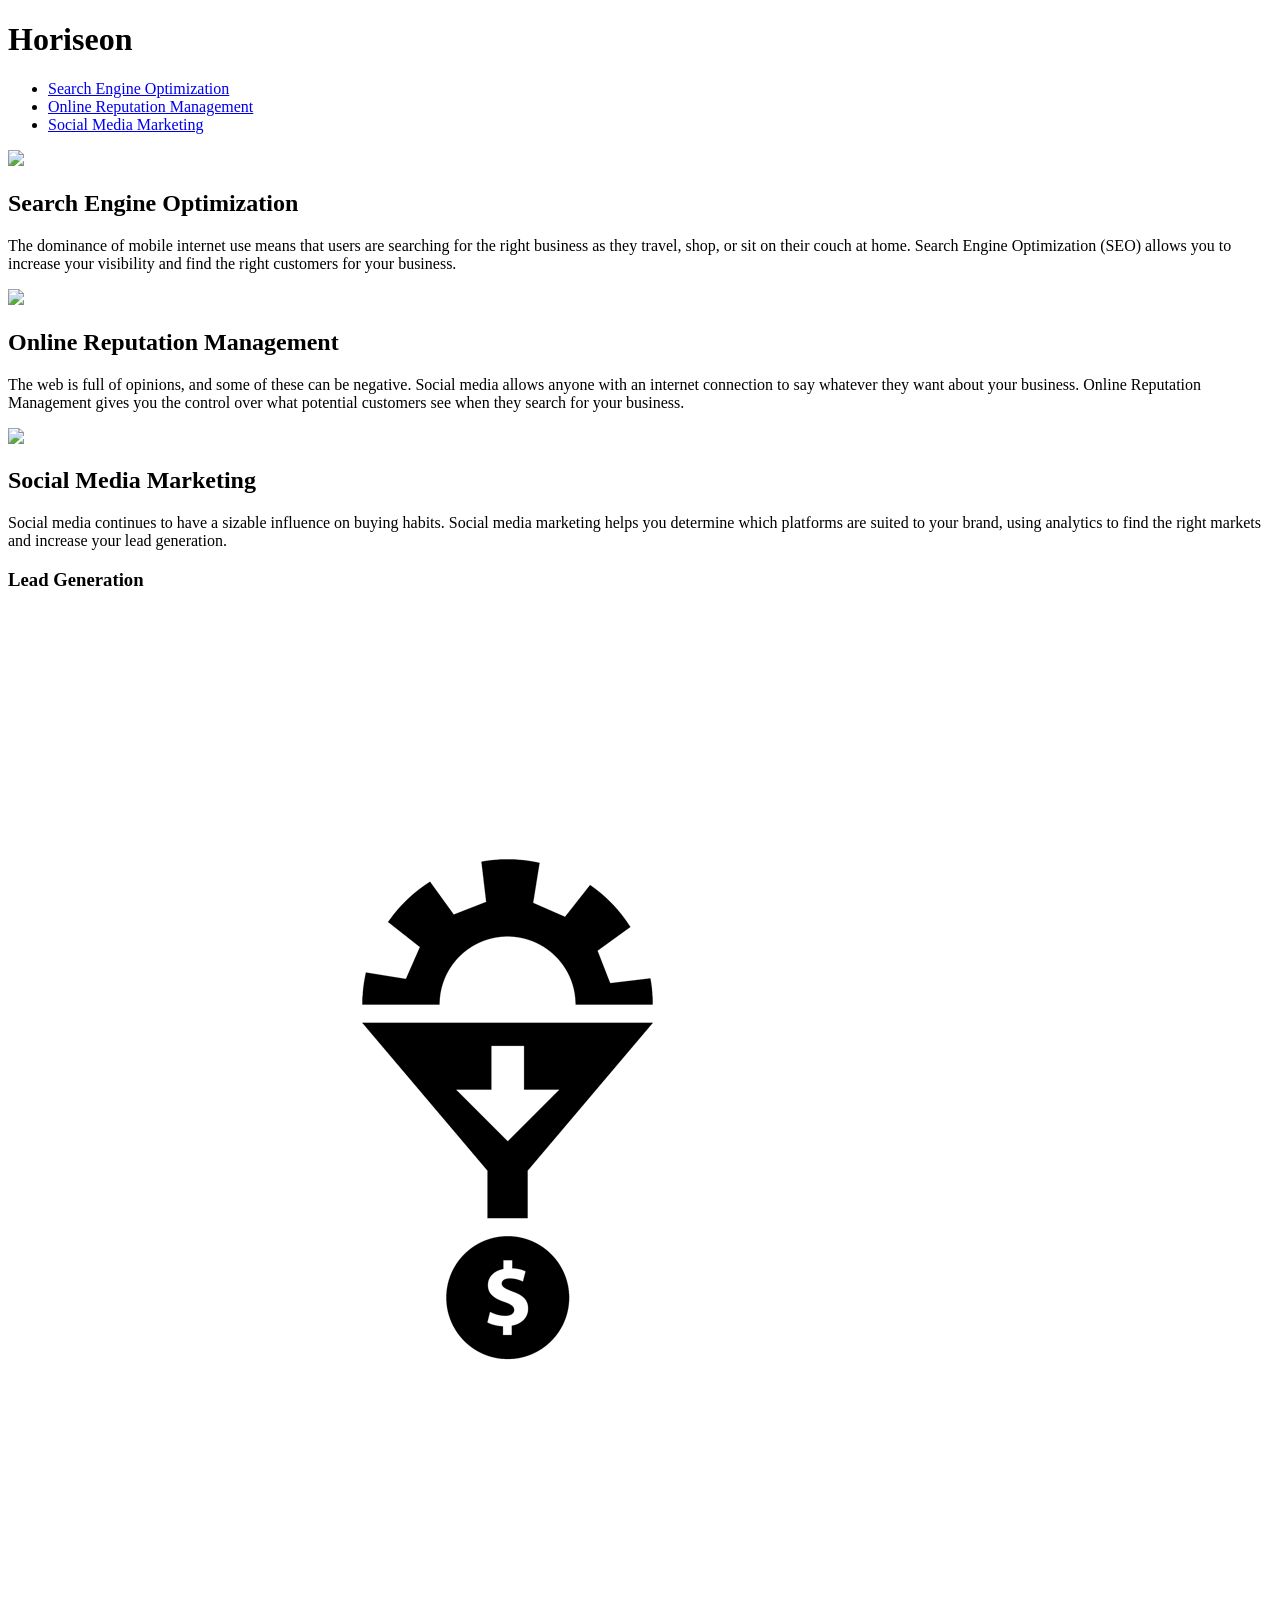
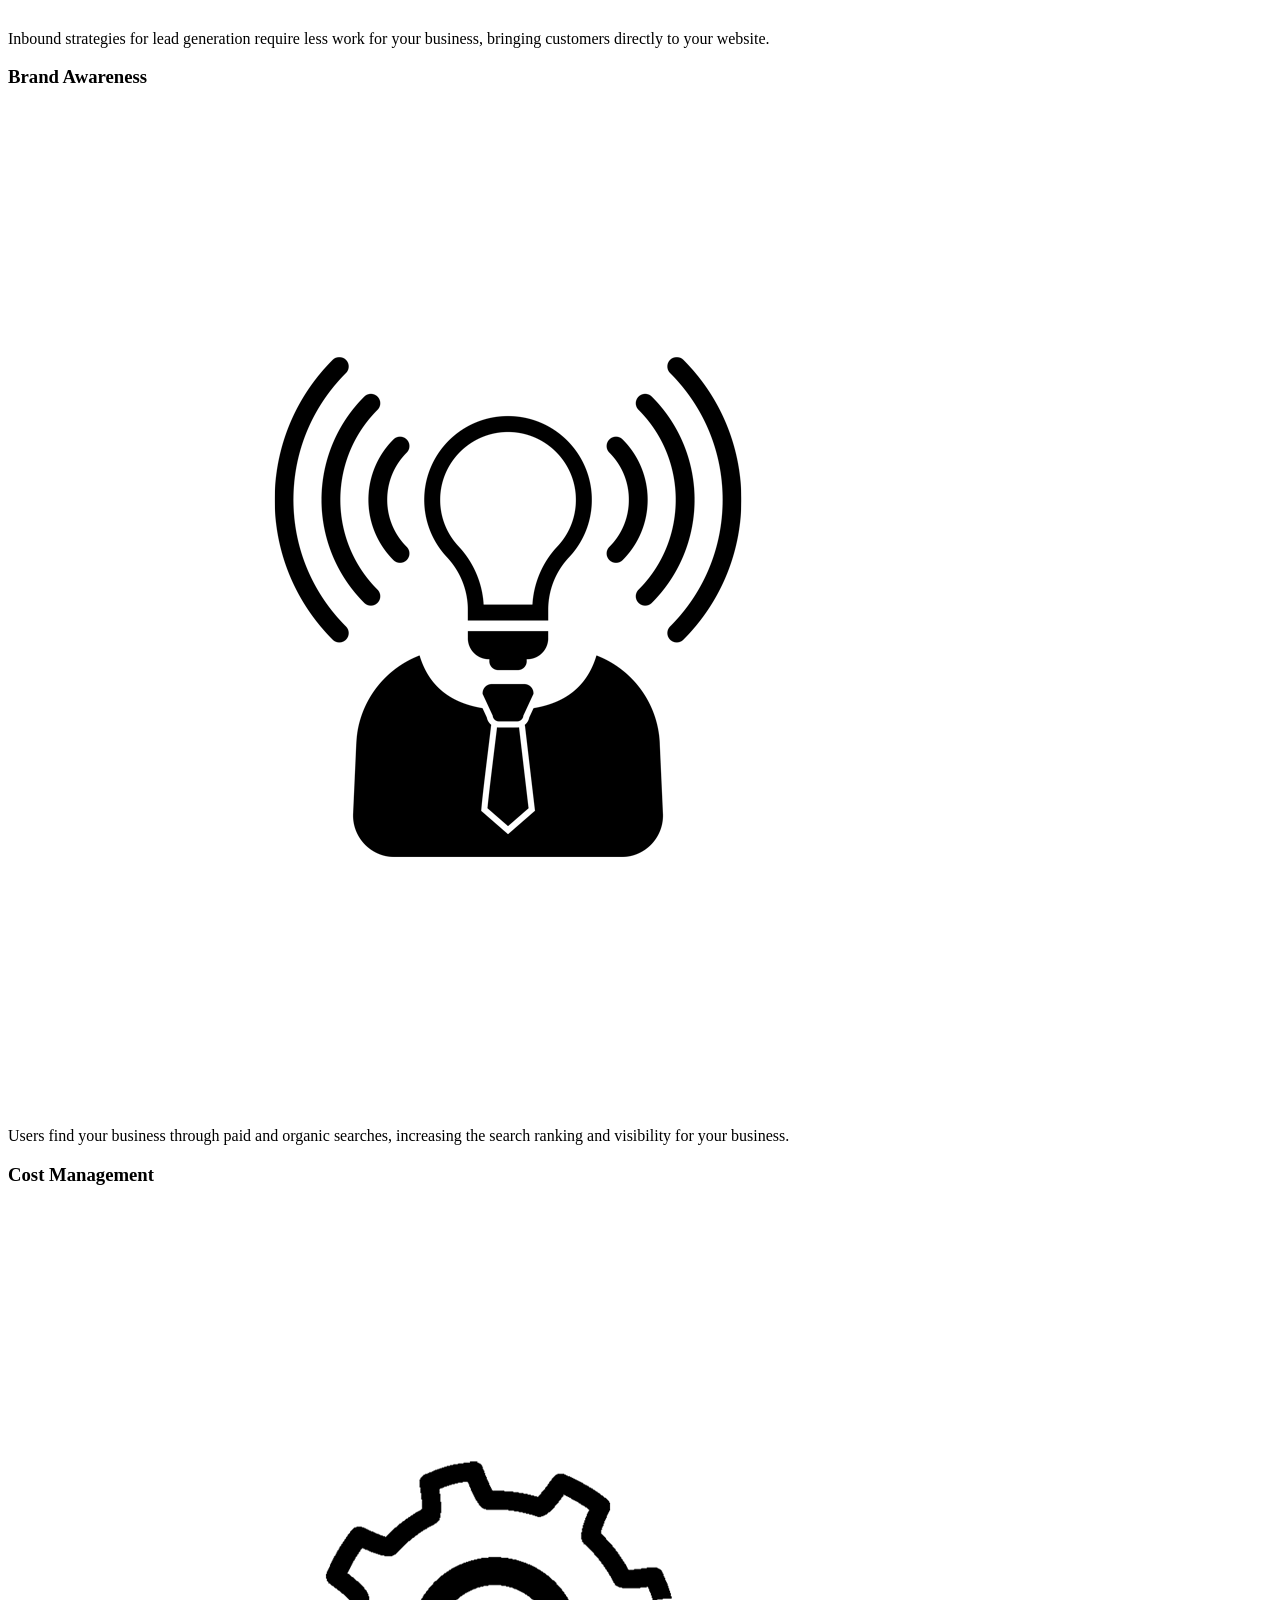
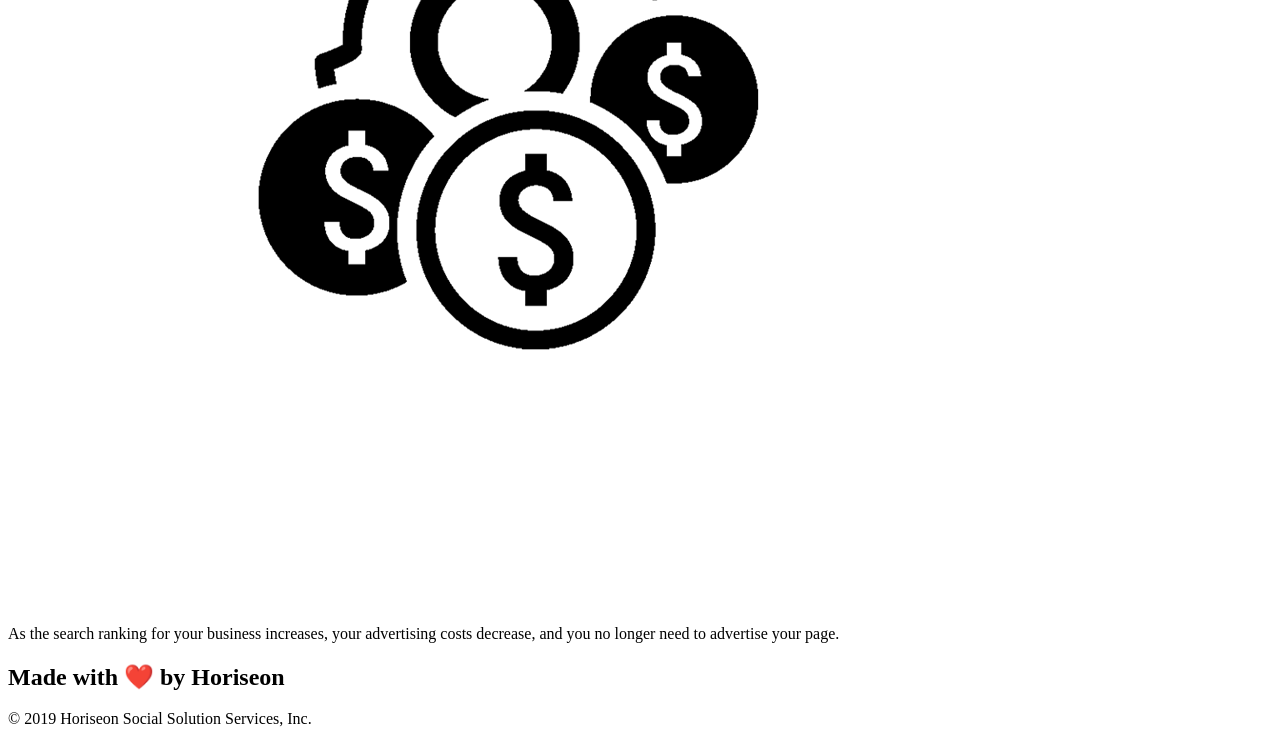
==== Develop/index.html @ c636779c "cloned repo and commit" ====
<!DOCTYPE html>
<html lang="en-us">

<head>
    <meta charset="UTF-8" />
    <link rel="stylesheet" href="./assets/css/style.css">
    <title>website</title>
</head>

<body>
    <div class="header">
        <h1>Hori<span class="seo">seo</span>n</h1>
        <div>
            <ul>
                <li>
                    <a href="#search-engine-optimization">Search Engine Optimization</a>
                </li>
                <li>
                    <a href="#online-reputation-management">Online Reputation Management</a>
                </li>
                <li>
                    <a href="#social-media-marketing">Social Media Marketing</a>
                </li>
            </ul>
        </div>
    </div>
    <div class="hero"></div>
    <div class="content">
        <div class="search-engine-optimization">
            <img src="./assets/images/search-engine-optimization.jpg" class="float-left" />
            <h2>Search Engine Optimization</h2>
            <p>
                The dominance of mobile internet use means that users are searching for the right business as they travel, shop, or sit on their couch at home. Search Engine Optimization (SEO) allows you to increase your visibility and find the right customers for your business.
            </p>
        </div>
        <div id="online-reputation-management" class="online-reputation-management">
            <img src="./assets/images/online-reputation-management.jpg" class="float-right" />
            <h2>Online Reputation Management</h2>
            <p>
                The web is full of opinions, and some of these can be negative. Social media allows anyone with an internet connection to say whatever they want about your business. Online Reputation Management gives you the control over what potential customers see when they search for your business.
            </p>
        </div>
        <div id="social-media-marketing" class="social-media-marketing">
            <img src="./assets/images/social-media-marketing.jpg" class="float-left" />
            <h2>Social Media Marketing</h2>
            <p>
                Social media continues to have a sizable influence on buying habits. Social media marketing helps you determine which platforms are suited to your brand, using analytics to find the right markets and increase your lead generation.
            </p>
        </div>
    </div>
    <div class="benefits">
        <div class="benefit-lead">
            <h3>Lead Generation</h3>
            <img src="./assets/images/lead-generation.png" />
            <p>
                Inbound strategies for lead generation require less work for your business, bringing customers directly to your website.
            </p>
        </div>
        <div class="benefit-brand">
            <h3>Brand Awareness</h3>
            <img src="./assets/images/brand-awareness.png" />
            <p>
                Users find your business through paid and organic searches, increasing the search ranking and visibility for your business.
            </p>
        </div>
        <div class="benefit-cost">
            <h3>Cost Management</h3>
            <img src="./assets/images/cost-management.png"></img>
            <p>
                As the search ranking for your business increases, your advertising costs decrease, and you no longer need to advertise your page.
            </p>
        </div>
    </div>
    <div class="footer">
        <h2>Made with ❤️️ by Horiseon</h2>
        <p>
            &copy; 2019 Horiseon Social Solution Services, Inc.
        </p>
    </div>
</body>

</html>
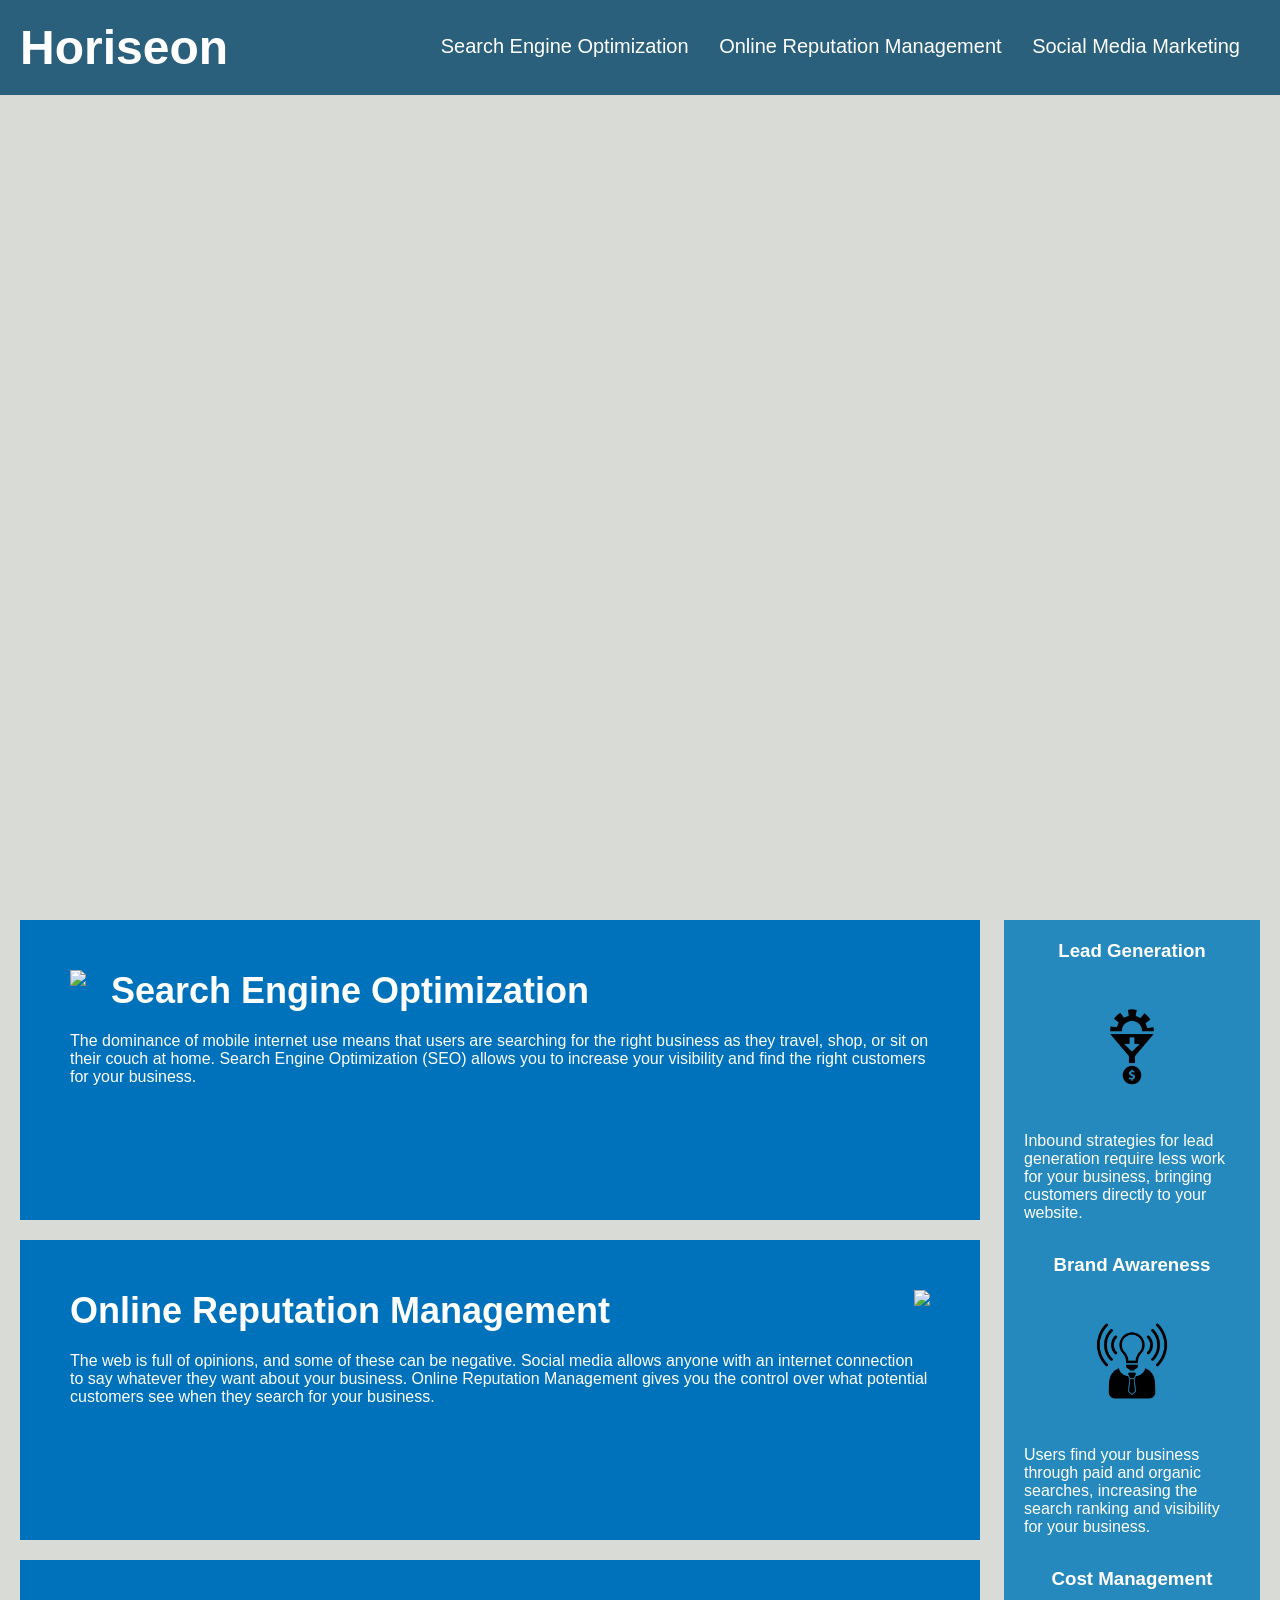
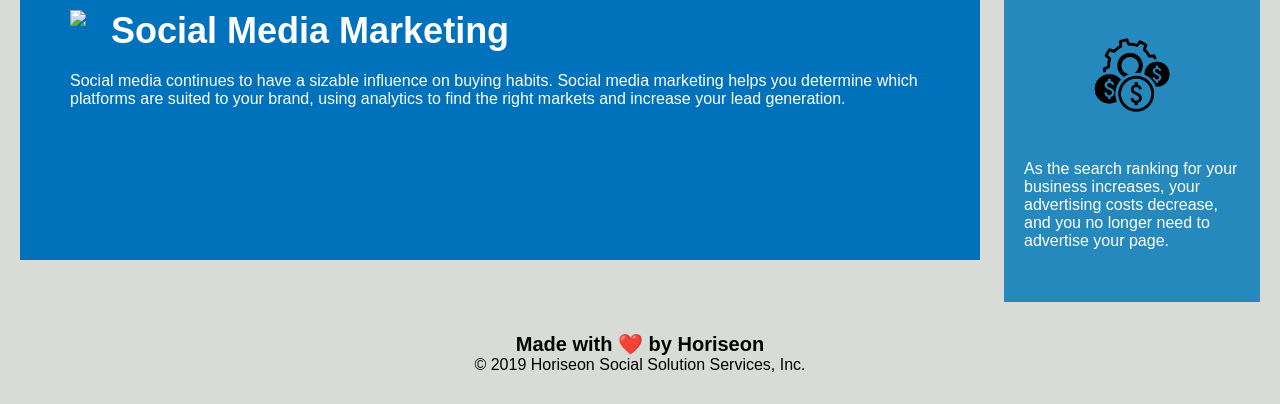
==== commit de753628: "changed to container section" ====
--- a/Develop/index.html
+++ b/Develop/index.html
@@ -9,7 +9,7 @@
 
 <body>
     <div class="header">
-        <h1>Hori<span class="seo">seo</span>n</h1>
+        <h1>Horiseon</h1>
         <div>
             <ul>
                 <li>
@@ -26,21 +26,21 @@
     </div>
     <div class="hero"></div>
     <div class="content">
-        <div class="search-engine-optimization">
+        <div id="container" class="search-engine-optimization">
             <img src="./assets/images/search-engine-optimization.jpg" class="float-left" />
             <h2>Search Engine Optimization</h2>
             <p>
                 The dominance of mobile internet use means that users are searching for the right business as they travel, shop, or sit on their couch at home. Search Engine Optimization (SEO) allows you to increase your visibility and find the right customers for your business.
             </p>
         </div>
-        <div id="online-reputation-management" class="online-reputation-management">
+        <div id="container" class="online-reputation-management">
             <img src="./assets/images/online-reputation-management.jpg" class="float-right" />
             <h2>Online Reputation Management</h2>
             <p>
                 The web is full of opinions, and some of these can be negative. Social media allows anyone with an internet connection to say whatever they want about your business. Online Reputation Management gives you the control over what potential customers see when they search for your business.
             </p>
         </div>
-        <div id="social-media-marketing" class="social-media-marketing">
+        <div id="container" class="social-media-marketing">
             <img src="./assets/images/social-media-marketing.jpg" class="float-left" />
             <h2>Social Media Marketing</h2>
             <p>
--- a/Develop/assets/css/style.css
+++ b/Develop/assets/css/style.css
@@ -0,0 +1,211 @@
+* {
+    box-sizing: border-box;
+    padding: 0;
+    margin: 0;
+}
+
+body {
+    background-color: #d9dcd6;
+}
+
+.header {
+    padding: 20px;
+    font-family: 'Trebuchet MS', 'Lucida Sans Unicode', 'Lucida Grande', 'Lucida Sans', Arial, sans-serif;
+    background-color: #2a607c;
+    color: #ffffff;
+}
+
+.header h1 {
+    display: inline-block;
+    font-size: 48px;
+}
+
+.header h1 .seo {
+    color: #d9dcd6;
+}
+
+.header div {
+    padding-top: 15px;
+    margin-right: 20px;
+    float: right;
+    font-family: 'Gill Sans', 'Gill Sans MT', Calibri, 'Trebuchet MS', sans-serif;
+    font-size: 20px;
+}
+
+.header div ul {
+    list-style-type: none;
+}
+
+.header div ul li {
+    display: inline-block;
+    margin-left: 25px;
+}
+
+a {
+    color: #ffffff;
+    text-decoration: none;
+}
+
+p {
+    font-size: 16px;
+}
+
+.hero {
+    height: 800px;
+    width: 100%;
+    margin-bottom: 25px;
+    background-image: url("../images/digital-marketing-meeting.jpg");
+    background-size: cover;
+    background-position: center;
+}
+
+.float-left {
+    float: left;
+    margin-right: 25px;
+}
+
+.float-right {
+    float: right;
+    margin-left: 25px;
+}
+
+.content {
+    width: 75%;
+    display: inline-block;
+    margin-left: 20px;
+}
+
+.benefits {
+    margin-right: 20px;
+    padding: 20px;
+    clear: both;
+    float: right;
+    width: 20%;
+    height: 100%;
+    font-family: 'Gill Sans', 'Gill Sans MT', Calibri, 'Trebuchet MS', sans-serif;
+    background-color: #2589bd;
+}
+
+.benefit-lead {
+    margin-bottom: 32px;
+    color: #ffffff;
+}
+
+.benefit-brand {
+    margin-bottom: 32px;
+    color: #ffffff;
+}
+
+.benefit-cost {
+    margin-bottom: 32px;
+    color: #ffffff;
+}
+
+.benefit-lead h3 {
+    margin-bottom: 10px;
+    text-align: center;
+}
+
+.benefit-brand h3 {
+    margin-bottom: 10px;
+    text-align: center;
+}
+
+.benefit-cost h3 {
+    margin-bottom: 10px;
+    text-align: center;
+}
+
+.benefit-lead img {
+    display: block;
+    margin: 10px auto;
+    max-width: 150px;
+}
+
+.benefit-brand img {
+    display: block;
+    margin: 10px auto;
+    max-width: 150px;
+}
+
+.benefit-cost img {
+    display: block;
+    margin: 10px auto;
+    max-width: 150px;
+}
+
+.container {
+    margin-bottom: 20px;
+    padding: 50px;
+    height: 300px;
+    font-family: 'Gill Sans', 'Gill Sans MT', Calibri, 'Trebuchet MS', sans-serif;
+    background-color: #0072bb;
+    color: #ffffff;
+
+}
+
+
+.search-engine-optimization {
+    margin-bottom: 20px;
+    padding: 50px;
+    height: 300px;
+    font-family: 'Gill Sans', 'Gill Sans MT', Calibri, 'Trebuchet MS', sans-serif;
+    background-color: #0072bb;
+    color: #ffffff;
+}
+
+.online-reputation-management {
+    margin-bottom: 20px;
+    padding: 50px;
+    height: 300px;
+    font-family: 'Gill Sans', 'Gill Sans MT', Calibri, 'Trebuchet MS', sans-serif;
+    background-color: #0072bb;
+    color: #ffffff;
+}
+
+.social-media-marketing {
+    margin-bottom: 20px;
+    padding: 50px;
+    height: 300px;
+    font-family: 'Gill Sans', 'Gill Sans MT', Calibri, 'Trebuchet MS', sans-serif;
+    background-color: #0072bb;
+    color: #ffffff;
+}
+
+.search-engine-optimization img {
+    max-height: 200px;
+}
+
+.online-reputation-management img {
+    max-height: 200px;
+}
+
+.social-media-marketing img {
+    max-height: 200px;
+}
+
+.search-engine-optimization h2 {
+    margin-bottom: 20px;
+    font-size: 36px;
+}
+
+.online-reputation-management h2 {
+    margin-bottom: 20px;
+    font-size: 36px;
+}
+
+.social-media-marketing h2 {
+    margin-bottom: 20px;
+    font-size: 36px;
+}
+
+.footer {
+    padding: 30px;
+    clear: both;
+    font-family: 'Trebuchet MS', 'Lucida Sans Unicode', 'Lucida Grande', 'Lucida Sans', Arial, sans-serif;
+    text-align: center;
+}
+
+.footer h2 {
+    font-size: 20px;
+}
